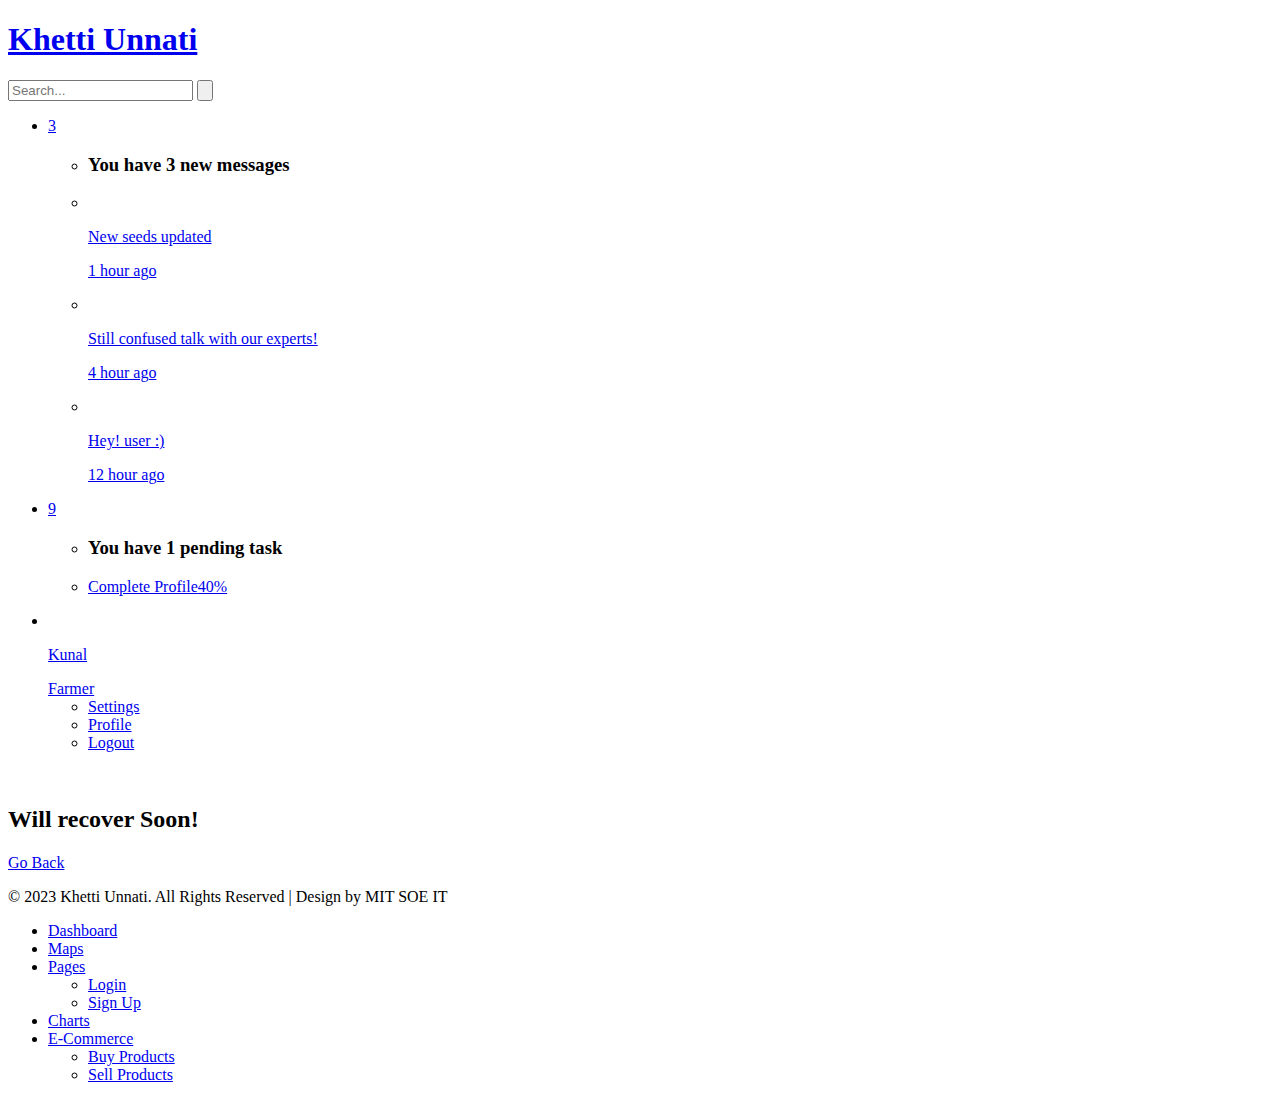
==== Admin/index.html @ a6f16d42 "HTML Complete chages" ====
<!--Author: W3layouts
Author URL: http://w3layouts.com
License: Creative Commons Attribution 3.0 Unported
License URL: http://creativecommons.org/licenses/by/3.0/
-->
<!DOCTYPE HTML>
<html>
<head>
<title>Shoppy an Admin Panel Category Flat Bootstrap Responsive Website Template | 404 :: w3layouts</title>
<meta name="viewport" content="width=device-width, initial-scale=1">
<meta http-equiv="Content-Type" content="text/html; charset=utf-8" />
<meta name="keywords" content="Shoppy Responsive web template, Bootstrap Web Templates, Flat Web Templates, Android Compatible web template, 
Smartphone Compatible web template, free webdesigns for Nokia, Samsung, LG, SonyEricsson, Motorola web design" />
<script type="application/x-javascript"> addEventListener("load", function() { setTimeout(hideURLbar, 0); }, false); function hideURLbar(){ window.scrollTo(0,1); } </script>
<!-- jQuery (necessary for Bootstrap's JavaScript plugins) -->
<link href="css/bootstrap.css" rel="stylesheet" type="text/css" media="all">
<!-- Custom Theme files -->
<link href="css/style.css" rel="stylesheet" type="text/css" media="all"/>
<!--js-->
<script src="js/jquery-2.1.1.min.js"></script> 
<!--icons-css-->
<link href="css/font-awesome.css" rel="stylesheet"> 
<!--Google Fonts-->
<link href='//fonts.googleapis.com/css?family=Carrois+Gothic' rel='stylesheet' type='text/css'>
<link href='//fonts.googleapis.com/css?family=Work+Sans:400,500,600' rel='stylesheet' type='text/css'>
<!--//skycons-icons-->
</head>
<body>	
<div class="page-container">	
   <div class="left-content">
	   <div class="mother-grid-inner">
            <!--header start here-->
				<div class="header-main">
					<div class="header-left">
							<div class="logo-name">
									 <a href="index.html"> <h1>Khetti Unnati</h1> 
									<!--<img id="logo" src="" alt="Logo"/>--> 
								  </a> 								
							</div>
							<!--search-box-->
								<div class="search-box">
									<form>
										<input type="text" placeholder="Search..." required="">	
										<input type="submit" value="">					
									</form>
								</div><!--//end-search-box-->
							<div class="clearfix"> </div>
						 </div>
						 <div class="header-right">
							<div class="profile_details_left"><!--notifications of menu start -->
								<ul class="nofitications-dropdown">
									<li class="dropdown head-dpdn">
										<a href="#" class="dropdown-toggle" data-toggle="dropdown" aria-expanded="false"><i class="fa fa-envelope"></i><span class="badge">3</span></a>
										<ul class="dropdown-menu">
											<li>
												<div class="notification_header">
													<h3>You have 3 new messages</h3>
												</div>
											</li>
											<li><a href="#">
											   <div class="user_img"><img src="images/p4.png" alt=""></div>
											   <div class="notification_desc">
												<p>New seeds updated</p>
												<p><span>1 hour ago</span></p>
												</div>
											   <div class="clearfix"></div>	
											</a></li>
											<li class="odd"><a href="#">
												<div class="user_img"><img src="images/p2.png" alt=""></div>
											   <div class="notification_desc">
												<p>Still confused talk with our experts! </p>
												<p><span>4 hour ago</span></p>
												</div>
											  <div class="clearfix"></div>	
											</a></li>
											<li><a href="#">
											   <div class="user_img"><img src="images/p3.png" alt=""></div>
											   <div class="notification_desc">
												<p>Hey! user :)</p>
												<p><span>12 hour ago</span></p>
												</div>
											   <div class="clearfix"></div>	
											</a></li>
											
										</ul>
									</li>	
									<li class="dropdown head-dpdn">
										<a href="#" class="dropdown-toggle" data-toggle="dropdown" aria-expanded="false"><i class="fa fa-tasks"></i><span class="badge blue1">9</span></a>
										<ul class="dropdown-menu">
											<li>
												<div class="notification_header">
													<h3>You have 1 pending task</h3>
												</div>
											</li>
											<li><a href="#">
												<div class="task-info">
													<span class="task-desc">Complete Profile</span><span class="percentage">40%</span>
													<div class="clearfix"></div>	
												</div>
												<div class="progress progress-striped active">
													<div class="bar yellow" style="width:40%;"></div>
												</div>
											</a></li>
											
										</ul>
									</li>	
								</ul>
								<div class="clearfix"> </div>
							</div>
							<!--notification menu end -->
							<div class="profile_details">		
								<ul>
									<li class="dropdown profile_details_drop">
										<a href="#" class="dropdown-toggle" data-toggle="dropdown" aria-expanded="false">
											<div class="profile_img">	
												<span class="prfil-img"><img src="images/p1.png" alt=""> </span> 
												<div class="user-name">
													<p>Kunal</p>
													<span>Farmer</span>
												</div>
												<i class="fa fa-angle-down lnr"></i>
												<i class="fa fa-angle-up lnr"></i>
												<div class="clearfix"></div>	
											</div>	
										</a>
										<ul class="dropdown-menu drp-mnu">
											<li> <a href="#"><i class="fa fa-cog"></i> Settings</a> </li> 
											<li> <a href="#"><i class="fa fa-user"></i> Profile</a> </li> 
											<li> <a href="#"><i class="fa fa-sign-out"></i> Logout</a> </li>
										</ul>
									</li>
								</ul>
							</div>
							<div class="clearfix"> </div>				
						</div>
				     <div class="clearfix"> </div>	
				</div>
<!--heder end here-->
<!-- script-for sticky-nav -->
		<script>
		$(document).ready(function() {
			 var navoffeset=$(".header-main").offset().top;
			 $(window).scroll(function(){
				var scrollpos=$(window).scrollTop(); 
				if(scrollpos >=navoffeset){
					$(".header-main").addClass("fixed");
				}else{
					$(".header-main").removeClass("fixed");
				}
			 });
			 
		});
		</script>
		<!-- /script-for sticky-nav -->
<!--inner block start here-->
<div class="inner-block">
    <div class="error-404">  	
    	<div class="error-page-left">
    		<img src="images/404.png" alt="">
    	</div>
    	<div class="error-right">
	    	<h2>Will recover Soon!</h2>
	    	<h4></h4>
	    	<a href="index.html">Go Back</a>
    	</div>
    </div>
</div>
<!--inner block end here-->
<!--copy rights start here-->
<div class="copyrights">
	 <p>© 2023 Khetti Unnati. All Rights Reserved | Design by MIT SOE IT</a> </p>
</div>	
<!--COPY rights end here-->
</div>
</div>
<!--slider menu-->
    <div class="sidebar-menu">
		  	<div class="logo"> <a href="#" class="sidebar-icon"> <span class="fa fa-bars"></span> </a> <a href="#"> <span id="logo" ></span> 
			      <!--<img id="logo" src="" alt="Logo"/>--> 
			  </a> </div>		  
		    <div class="menu">
		      <ul id="menu" >
		        <li id="menu-home" ><a href="index.html"><i class="fa fa-tachometer"></i><span>Dashboard</span></a></li>
		      
		       
		          <li><a href="maps.html"><i class="fa fa-map-marker"></i><span>Maps</span></a></li>
		        <li id="menu-academico" ><a href="#"><i class="fa fa-file-text"></i><span>Pages</span><span class="fa fa-angle-right" style="float: right"></span></a>
		          <ul id="menu-academico-sub" >
		          	 <li id="menu-academico-boletim" ><a href="login.html">Login</a></li>
		            <li id="menu-academico-avaliacoes" ><a href="signup.html">Sign Up</a></li>		           
		          </ul>
		        </li>
		        
		        <li><a href="charts.html"><i class="fa fa-bar-chart"></i><span>Charts</span></a></li>
		        <!-- <li><a href="#"><i class="fa fa-envelope"></i><span>Mailbox</span><span class="fa fa-angle-right" style="float: right"></span></a>
		        	 <ul id="menu-academico-sub" >
			            <li id="menu-academico-avaliacoes" ><a href="inbox.html">Inbox</a></li>
			            <li id="menu-academico-boletim" ><a href="inbox-details.html">Compose email</a></li>
		             </ul>
		        </li> -->
		        
		         <li><a href="#"><i class="fa fa-shopping-cart"></i><span>E-Commerce</span><span class="fa fa-angle-right" style="float: right"></span></a>
		         	<ul id="menu-academico-sub" >
			            <li id="menu-academico-avaliacoes" ><a href="product.html">Buy Products</a></li>
			            <li id="menu-academico-boletim" ><a href="price.html">Sell Products</a></li>
		             </ul>
		         </li>
		      </ul>
		    </div>
	 </div>
	<div class="clearfix"> </div>
</div>
<!--slide bar menu end here-->
<script>
var toggle = true;
            
$(".sidebar-icon").click(function() {                
  if (toggle)
  {
    $(".page-container").addClass("sidebar-collapsed").removeClass("sidebar-collapsed-back");
    $("#menu span").css({"position":"absolute"});
  }
  else
  {
    $(".page-container").removeClass("sidebar-collapsed").addClass("sidebar-collapsed-back");
    setTimeout(function() {
      $("#menu span").css({"position":"relative"});
    }, 400);
  }               
                toggle = !toggle;
            });
</script>
<!--scrolling js-->
		<script src="js/jquery.nicescroll.js"></script>
		<script src="js/scripts.js"></script>
		<!--//scrolling js-->
<script src="js/bootstrap.js"> </script>
<!-- mother grid end here-->
</body>
</html>
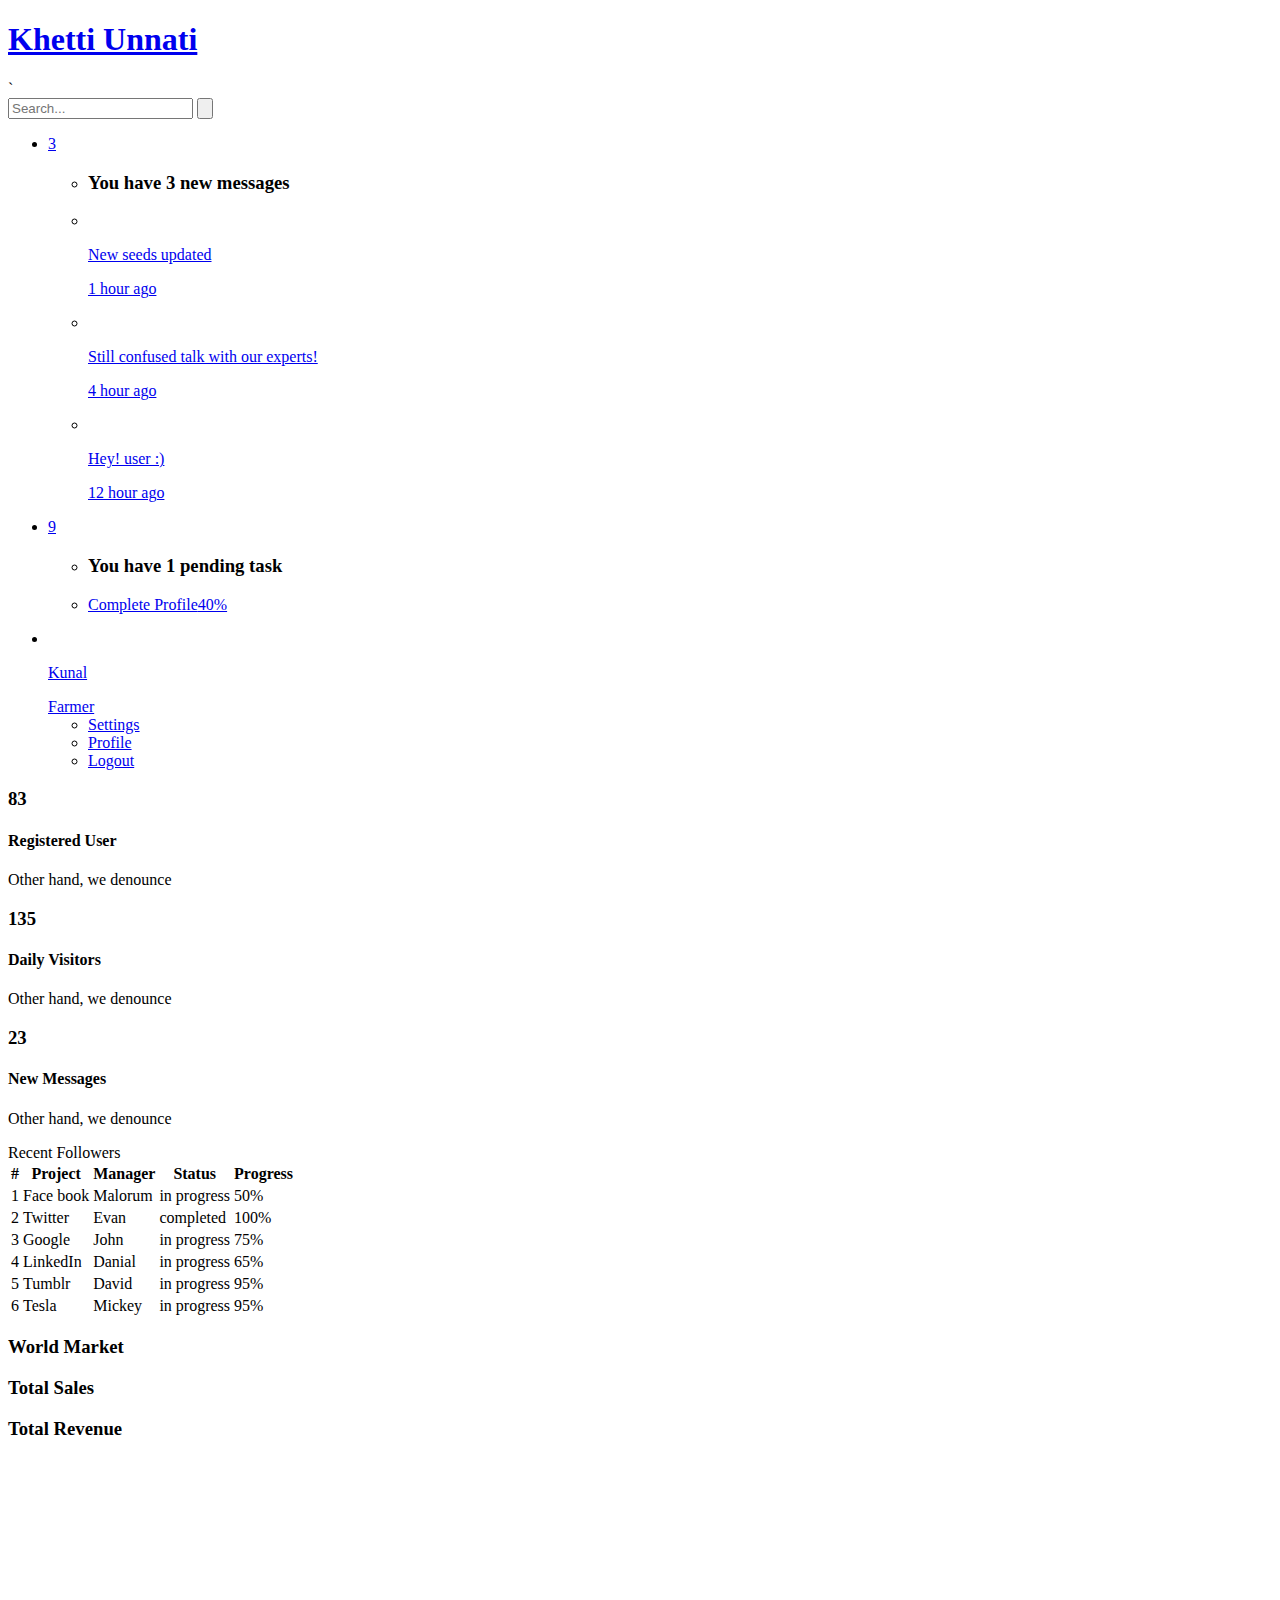
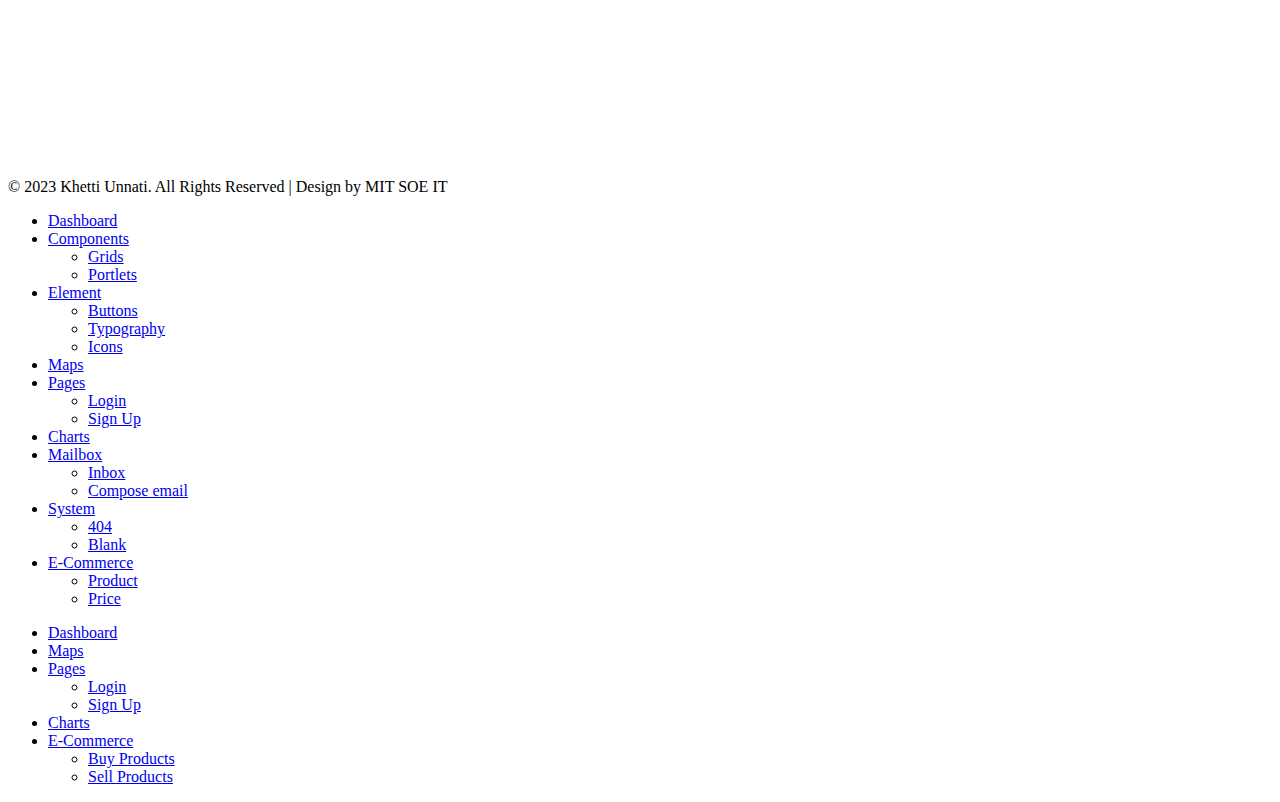
==== commit 3ec57ac2: "rohancommit" ====
--- a/Admin/index.html
+++ b/Admin/index.html
@@ -5,240 +5,663 @@
 -->
 <!DOCTYPE HTML>
 <html>
+
 <head>
-<title>Shoppy an Admin Panel Category Flat Bootstrap Responsive Website Template | 404 :: w3layouts</title>
-<meta name="viewport" content="width=device-width, initial-scale=1">
-<meta http-equiv="Content-Type" content="text/html; charset=utf-8" />
-<meta name="keywords" content="Shoppy Responsive web template, Bootstrap Web Templates, Flat Web Templates, Android Compatible web template, 
+	<title>Khetti Unnati - Dashboard</title>
+	<meta name="viewport" content="width=device-width, initial-scale=1">
+	<meta http-equiv="Content-Type" content="text/html; charset=utf-8" />
+	<meta name="keywords" content="Shoppy Responsive web template, Bootstrap Web Templates, Flat Web Templates, Android Compatible web template, 
 Smartphone Compatible web template, free webdesigns for Nokia, Samsung, LG, SonyEricsson, Motorola web design" />
-<script type="application/x-javascript"> addEventListener("load", function() { setTimeout(hideURLbar, 0); }, false); function hideURLbar(){ window.scrollTo(0,1); } </script>
-<!-- jQuery (necessary for Bootstrap's JavaScript plugins) -->
-<link href="css/bootstrap.css" rel="stylesheet" type="text/css" media="all">
-<!-- Custom Theme files -->
-<link href="css/style.css" rel="stylesheet" type="text/css" media="all"/>
-<!--js-->
-<script src="js/jquery-2.1.1.min.js"></script> 
-<!--icons-css-->
-<link href="css/font-awesome.css" rel="stylesheet"> 
-<!--Google Fonts-->
-<link href='//fonts.googleapis.com/css?family=Carrois+Gothic' rel='stylesheet' type='text/css'>
-<link href='//fonts.googleapis.com/css?family=Work+Sans:400,500,600' rel='stylesheet' type='text/css'>
+	<script
+		type="application/x-javascript"> addEventListener("load", function() { setTimeout(hideURLbar, 0); }, false); function hideURLbar(){ window.scrollTo(0,1); } </script>
+	<!-- jQuery (necessary for Bootstrap's JavaScript plugins) -->
+	<link href="css/bootstrap.css" rel="stylesheet" type="text/css" media="all">
+	<!-- Custom Theme files -->
+	<link href="css/style.css" rel="stylesheet" type="text/css" media="all" />
+	<!--js-->
+	<script src="js/jquery-2.1.1.min.js"></script>
+	<!--icons-css-->
+	<link href="css/font-awesome.css" rel="stylesheet">
+	<!--Google Fonts-->
+	<link href='//fonts.googleapis.com/css?family=Carrois+Gothic' rel='stylesheet' type='text/css'>
+	<link href='//fonts.googleapis.com/css?family=Work+Sans:400,500,600' rel='stylesheet' type='text/css'>
+	<!--//skycons-icons-->
+	<!--static chart-->
+<script src="js/Chart.min.js"></script>
+<!--//charts-->
+<!-- geo chart -->
+    <script src="//cdn.jsdelivr.net/modernizr/2.8.3/modernizr.min.js" type="text/javascript"></script>
+    <script>window.modernizr || document.write('<script src="lib/modernizr/modernizr-custom.js"><\/script>')</script>
+    <!--<script src="lib/html5shiv/html5shiv.js"></script>-->
+     <!-- Chartinator  -->
+    <script src="js/chartinator.js" ></script>
+    <script type="text/javascript">
+        jQuery(function ($) {
+
+            var chart3 = $('#geoChart').chartinator({
+                tableSel: '.geoChart',
+
+                columns: [{role: 'tooltip', type: 'string'}],
+         
+                colIndexes: [2],
+             
+                rows: [
+                    ['China - 2015'],
+                    ['Colombia - 2015'],
+                    ['France - 2015'],
+                    ['Italy - 2015'],
+                    ['Japan - 2015'],
+                    ['Kazakhstan - 2015'],
+                    ['Mexico - 2015'],
+                    ['Poland - 2015'],
+                    ['Russia - 2015'],
+                    ['Spain - 2015'],
+                    ['Tanzania - 2015'],
+                    ['Turkey - 2015']],
+              
+                ignoreCol: [2],
+              
+                chartType: 'GeoChart',
+              
+                chartAspectRatio: 1.5,
+             
+                chartZoom: 1.75,
+             
+                chartOffset: [-12,0],
+             
+                chartOptions: {
+                  
+                    width: null,
+                 
+                    backgroundColor: '#fff',
+                 
+                    datalessRegionColor: '#F5F5F5',
+               
+                    region: 'world',
+                  
+                    resolution: 'countries',
+                 
+                    legend: 'none',
+
+                    colorAxis: {
+                       
+                        colors: ['#679CCA', '#337AB7']
+                    },
+                    tooltip: {
+                     
+                        trigger: 'focus',
+
+                        isHtml: true
+                    }
+                }
+
+               
+            });                       
+        });
+    </script>
+<!--geo chart-->
+
+<!--skycons-icons-->
+<script src="js/skycons.js"></script>
 <!--//skycons-icons-->
 </head>
-<body>	
-<div class="page-container">	
-   <div class="left-content">
-	   <div class="mother-grid-inner">
-            <!--header start here-->
+
+<body>
+	<div class="page-container">
+		<div class="left-content">
+			<div class="mother-grid-inner">
+				<!--header start here-->
 				<div class="header-main">
 					<div class="header-left">
-							<div class="logo-name">
-									 <a href="index.html"> <h1>Khetti Unnati</h1> 
-									<!--<img id="logo" src="" alt="Logo"/>--> 
-								  </a> 								
-							</div>
-							<!--search-box-->
-								<div class="search-box">
-									<form>
-										<input type="text" placeholder="Search..." required="">	
-										<input type="submit" value="">					
-									</form>
-								</div><!--//end-search-box-->
-							<div class="clearfix"> </div>
-						 </div>
-						 <div class="header-right">
-							<div class="profile_details_left"><!--notifications of menu start -->
-								<ul class="nofitications-dropdown">
-									<li class="dropdown head-dpdn">
-										<a href="#" class="dropdown-toggle" data-toggle="dropdown" aria-expanded="false"><i class="fa fa-envelope"></i><span class="badge">3</span></a>
-										<ul class="dropdown-menu">
-											<li>
-												<div class="notification_header">
-													<h3>You have 3 new messages</h3>
+						<div class="logo-name">
+							<a href="index.html">
+								<h1>Khetti Unnati</h1>
+								<!--<img id="logo" src="" alt="Logo"/>-->
+							</a>
+						</div>`
+						<!--search-box-->
+						<div class="search-box">
+							<form>
+								<input type="text" placeholder="Search..." required="">
+								<input type="submit" value="">
+							</form>
+						</div><!--//end-search-box-->
+						<div class="clearfix"> </div>
+					</div>
+					<div class="header-right">
+						<div class="profile_details_left"><!--notifications of menu start -->
+							<ul class="nofitications-dropdown">
+								<li class="dropdown head-dpdn">
+									<a href="#" class="dropdown-toggle" data-toggle="dropdown" aria-expanded="false"><i
+											class="fa fa-envelope"></i><span class="badge">3</span></a>
+									<ul class="dropdown-menu">
+										<li>
+											<div class="notification_header">
+												<h3>You have 3 new messages</h3>
+											</div>
+										</li>
+										<li><a href="#">
+												<div class="user_img"><img src="images/p4.png" alt=""></div>
+												<div class="notification_desc">
+													<p>New seeds updated</p>
+													<p><span>1 hour ago</span></p>
 												</div>
-											</li>
-											<li><a href="#">
-											   <div class="user_img"><img src="images/p4.png" alt=""></div>
-											   <div class="notification_desc">
-												<p>New seeds updated</p>
-												<p><span>1 hour ago</span></p>
+												<div class="clearfix"></div>
+											</a></li>
+										<li class="odd"><a href="#">
+												<div class="user_img"><img src="images/p2.png" alt=""></div>
+												<div class="notification_desc">
+													<p>Still confused talk with our experts! </p>
+													<p><span>4 hour ago</span></p>
 												</div>
-											   <div class="clearfix"></div>	
+												<div class="clearfix"></div>
 											</a></li>
-											<li class="odd"><a href="#">
-												<div class="user_img"><img src="images/p2.png" alt=""></div>
-											   <div class="notification_desc">
-												<p>Still confused talk with our experts! </p>
-												<p><span>4 hour ago</span></p>
+										<li><a href="#">
+												<div class="user_img"><img src="images/p3.png" alt=""></div>
+												<div class="notification_desc">
+													<p>Hey! user :)</p>
+													<p><span>12 hour ago</span></p>
 												</div>
-											  <div class="clearfix"></div>	
+												<div class="clearfix"></div>
 											</a></li>
-											<li><a href="#">
-											   <div class="user_img"><img src="images/p3.png" alt=""></div>
-											   <div class="notification_desc">
-												<p>Hey! user :)</p>
-												<p><span>12 hour ago</span></p>
-												</div>
-											   <div class="clearfix"></div>	
-											</a></li>
-											
-										</ul>
-									</li>	
-									<li class="dropdown head-dpdn">
-										<a href="#" class="dropdown-toggle" data-toggle="dropdown" aria-expanded="false"><i class="fa fa-tasks"></i><span class="badge blue1">9</span></a>
-										<ul class="dropdown-menu">
-											<li>
-												<div class="notification_header">
-													<h3>You have 1 pending task</h3>
-												</div>
-											</li>
-											<li><a href="#">
+
+									</ul>
+								</li>
+								<li class="dropdown head-dpdn">
+									<a href="#" class="dropdown-toggle" data-toggle="dropdown" aria-expanded="false"><i
+											class="fa fa-tasks"></i><span class="badge blue1">9</span></a>
+									<ul class="dropdown-menu">
+										<li>
+											<div class="notification_header">
+												<h3>You have 1 pending task</h3>
+											</div>
+										</li>
+										<li><a href="#">
 												<div class="task-info">
-													<span class="task-desc">Complete Profile</span><span class="percentage">40%</span>
-													<div class="clearfix"></div>	
+													<span class="task-desc">Complete Profile</span><span
+														class="percentage">40%</span>
+													<div class="clearfix"></div>
 												</div>
 												<div class="progress progress-striped active">
 													<div class="bar yellow" style="width:40%;"></div>
 												</div>
 											</a></li>
+
+									</ul>
+								</li>
+							</ul>
+							<div class="clearfix"> </div>
+						</div>
+						<!--notification menu end -->
+						<div class="profile_details">
+							<ul>
+								<li class="dropdown profile_details_drop">
+									<a href="#" class="dropdown-toggle" data-toggle="dropdown" aria-expanded="false">
+										<div class="profile_img">
+											<span class="prfil-img"><img src="images/p1.png" alt=""> </span>
+											<div class="user-name">
+												<p>Kunal</p>
+												<span>Farmer</span>
+											</div>
+											<i class="fa fa-angle-down lnr"></i>
+											<i class="fa fa-angle-up lnr"></i>
+											<div class="clearfix"></div>
+										</div>
+									</a>
+									<ul class="dropdown-menu drp-mnu">
+										<li> <a href="#"><i class="fa fa-cog"></i> Settings</a> </li>
+										<li> <a href="profile.html"><i class="fa fa-user"></i> Profile</a> </li>
+										<li> <a href="login.html"><i class="fa fa-sign-out"></i> Logout</a> </li>
+									</ul>
+								</li>
+							</ul>
+						</div>
+						<div class="clearfix"> </div>
+					</div>
+					<div class="clearfix"> </div>
+				</div>
+				<!--heder end here-->
+				<!-- script-for sticky-nav -->
+				<script>
+					$(document).ready(function() {
+						 var navoffeset=$(".header-main").offset().top;
+						 $(window).scroll(function(){
+							var scrollpos=$(window).scrollTop(); 
+							if(scrollpos >=navoffeset){
+								$(".header-main").addClass("fixed");
+							}else{
+								$(".header-main").removeClass("fixed");
+							}
+						 });
+						 
+					});
+					</script>
+					<!-- /script-for sticky-nav -->
+			<!--inner block start here-->
+			<div class="inner-block">
+			<!--market updates updates-->
+				 <div class="market-updates">
+						<div class="col-md-4 market-update-gd">
+							<div class="market-update-block clr-block-1">
+								<div class="col-md-8 market-update-left">
+									<h3>83</h3>
+									<h4>Registered User</h4>
+									<p>Other hand, we denounce</p>
+								</div>
+								<div class="col-md-4 market-update-right">
+									<i class="fa fa-file-text-o"> </i>
+								</div>
+							  <div class="clearfix"> </div>
+							</div>
+						</div>
+						<div class="col-md-4 market-update-gd">
+							<div class="market-update-block clr-block-2">
+							 <div class="col-md-8 market-update-left">
+								<h3>135</h3>
+								<h4>Daily Visitors</h4>
+								<p>Other hand, we denounce</p>
+							  </div>
+								<div class="col-md-4 market-update-right">
+									<i class="fa fa-eye"> </i>
+								</div>
+							  <div class="clearfix"> </div>
+							</div>
+						</div>
+						<div class="col-md-4 market-update-gd">
+							<div class="market-update-block clr-block-3">
+								<div class="col-md-8 market-update-left">
+									<h3>23</h3>
+									<h4>New Messages</h4>
+									<p>Other hand, we denounce</p>
+								</div>
+								<div class="col-md-4 market-update-right">
+									<i class="fa fa-envelope-o"> </i>
+								</div>
+							  <div class="clearfix"> </div>
+							</div>
+						</div>
+					   <div class="clearfix"> </div>
+					</div>
+			<!--market updates end here-->
+			<!--mainpage chit-chating-->
+			<div class="chit-chat-layer1">
+				<div class="col-md-6 chit-chat-layer1-left">
+						   <div class="work-progres">
+										<div class="chit-chat-heading">
+											  Recent Followers
+										</div>
+										<div class="table-responsive">
+											<table class="table table-hover">
+											  <thead>
+												<tr>
+												  <th>#</th>
+												  <th>Project</th>
+												  <th>Manager</th>                                   
+																					
+												  <th>Status</th>
+												  <th>Progress</th>
+											  </tr>
+										  </thead>
+										  <tbody>
+											<tr>
+											  <td>1</td>
+											  <td>Face book</td>
+											  <td>Malorum</td>                                 
+																		 
+											  <td><span class="label label-danger">in progress</span></td>
+											  <td><span class="badge badge-info">50%</span></td>
+										  </tr>
+										  <tr>
+											  <td>2</td>
+											  <td>Twitter</td>
+											  <td>Evan</td>                               
+																			  
+											  <td><span class="label label-success">completed</span></td>
+											  <td><span class="badge badge-success">100%</span></td>
+										  </tr>
+										  <tr>
+											  <td>3</td>
+											  <td>Google</td>
+											  <td>John</td>                                
+											  
+											  <td><span class="label label-warning">in progress</span></td>
+											  <td><span class="badge badge-warning">75%</span></td>
+										  </tr>
+										  <tr>
+											  <td>4</td>
+											  <td>LinkedIn</td>
+											  <td>Danial</td>                                 
+																		 
+											  <td><span class="label label-info">in progress</span></td>
+											  <td><span class="badge badge-info">65%</span></td>
+										  </tr>
+										  <tr>
+											  <td>5</td>
+											  <td>Tumblr</td>
+											  <td>David</td>                                
+																			 
+											  <td><span class="label label-warning">in progress</span></td>
+											  <td><span class="badge badge-danger">95%</span></td>
+										  </tr>
+										  <tr>
+											  <td>6</td>
+											  <td>Tesla</td>
+											  <td>Mickey</td>                                  
+																		 
+											  <td><span class="label label-info">in progress</span></td>
+											  <td><span class="badge badge-success">95%</span></td>
+										  </tr>
+									  </tbody>
+								  </table>
+							  </div>
+						 </div>
+				  </div>
+				  <div class="col-md-6 chit-chat-layer1-rit">    	
+						<div class="geo-chart">
+								<section id="charts1" class="charts">
+							<div class="wrapper-flex">
+							
+								<table id="myTable" class="geoChart tableChart data-table col-table" style="display:none;">
+									<caption>Student Nationalities Table</caption>
+									<tr>
+										<th scope="col" data-type="string">Country</th>
+										<th scope="col" data-type="number">Number of Students</th>
+										<th scope="col" data-role="annotation">Annotation</th>
+									</tr>
+									<tr>
+										<td>China</td>
+										<td align="right">20</td>
+										<td align="right">20</td>
+									</tr>
+									<tr>
+										<td>Colombia</td>
+										<td align="right">5</td>
+										<td align="right">5</td>
+									</tr>
+									<tr>
+										<td>France</td>
+										<td align="right">3</td>
+										<td align="right">3</td>
+									</tr>
+									<tr>
+										<td>Italy</td>
+										<td align="right">1</td>
+										<td align="right">1</td>
+									</tr>
+									<tr>
+										<td>Japan</td>
+										<td align="right">18</td>
+										<td align="right">18</td>
+									</tr>
+									<tr>
+										<td>Kazakhstan</td>
+										<td align="right">1</td>
+										<td align="right">1</td>
+									</tr>
+									<tr>
+										<td>Mexico</td>
+										<td align="right">1</td>
+										<td align="right">1</td>
+									</tr>
+									<tr>
+										<td>Poland</td>
+										<td align="right">1</td>
+										<td align="right">1</td>
+									</tr>
+									<tr>
+										<td>Russia</td>
+										<td align="right">11</td>
+										<td align="right">11</td>
+									</tr>
+									<tr>
+										<td>Spain</td>
+										<td align="right">2</td>
+										<td align="right">2</td>
+									</tr>
+									<tr>
+										<td>Tanzania</td>
+										<td align="right">1</td>
+										<td align="right">1</td>
+									</tr>
+									<tr>
+										<td>Turkey</td>
+										<td align="right">2</td>
+										<td align="right">2</td>
+									</tr>
+							
+								</table>
+							
+								<div class="col geo_main">
+									 <h3 id="geoChartTitle">World Market</h3>
+									<div id="geoChart" class="chart"> </div>
+								</div>
+							
+							
+							</div><!-- .wrapper-flex -->
+							</section>				
+						</div>
+				  </div>
+				 <div class="clearfix"> </div>
+			</div>
+			<!--main page chit chating end here-->
+			<!--main page chart start here-->
+			
+			<!--main page chart layer2-->
+			<div class="chart-layer-2">
+				
+				<div class="col-md-6 chart-layer2-right">
+						<div class="prograc-blocks">
+						 <!--Progress bars-->
+						<div class="home-progres-main">
+						   <h3>Total Sales</h3>
+						 </div>
+						<div class='bar_group'>
+								<div class='bar_group__bar thin' label='Rating' show_values='true' tooltip='true' value='343'></div>
+								<div class='bar_group__bar thin' label='Quality' show_values='true' tooltip='true' value='235'></div>
+								<div class='bar_group__bar thin' label='Amount' show_values='true' tooltip='true' value='550'></div>
+								<div class='bar_group__bar thin' label='Farming' show_values='true' tooltip='true' value='456'></div>
+						</div>
+							<script src="js/bars.js"></script>
+			
+					  <!--//Progress bars-->
+					  </div>
+				</div>
+				<div class="col-md-6 chart-layer2-left">
+					<div class="content-main revenue">			
+								<h3>Total Revenue</h3>
+								<canvas id="radar" height="300" width="300" style="width: 300px; height: 300px;"></canvas>
+									<script>
+										var radarChartData = {
+											labels : ["","","","","","",""],
+											datasets : [
+												{
+													fillColor : "rgba(104, 174, 0, 0.83)",
+													strokeColor : "#68ae00",
+													pointColor : "#68ae00",
+													pointStrokeColor : "#fff",
+													data : [65,59,90,81,56,55,40]
+												},
+												{
+													fillColor : "rgba(236, 133, 38, 0.82)",
+													strokeColor : "#ec8526",
+													pointColor : "#ec8526",
+													pointStrokeColor : "#fff",
+													data : [28,48,40,19,96,27,100]
+												}
+											]
 											
-										</ul>
-									</li>	
-								</ul>
-								<div class="clearfix"> </div>
-							</div>
-							<!--notification menu end -->
-							<div class="profile_details">		
-								<ul>
-									<li class="dropdown profile_details_drop">
-										<a href="#" class="dropdown-toggle" data-toggle="dropdown" aria-expanded="false">
-											<div class="profile_img">	
-												<span class="prfil-img"><img src="images/p1.png" alt=""> </span> 
-												<div class="user-name">
-													<p>Kunal</p>
-													<span>Farmer</span>
-												</div>
-												<i class="fa fa-angle-down lnr"></i>
-												<i class="fa fa-angle-up lnr"></i>
-												<div class="clearfix"></div>	
-											</div>	
-										</a>
-										<ul class="dropdown-menu drp-mnu">
-											<li> <a href="#"><i class="fa fa-cog"></i> Settings</a> </li> 
-											<li> <a href="#"><i class="fa fa-user"></i> Profile</a> </li> 
-											<li> <a href="#"><i class="fa fa-sign-out"></i> Logout</a> </li>
-										</ul>
-									</li>
-								</ul>
-							</div>
-							<div class="clearfix"> </div>				
-						</div>
-				     <div class="clearfix"> </div>	
+										};
+										new Chart(document.getElementById("radar").getContext("2d")).Radar(radarChartData);
+									</script>
+					</div>
 				</div>
-<!--heder end here-->
-<!-- script-for sticky-nav -->
-		<script>
-		$(document).ready(function() {
-			 var navoffeset=$(".header-main").offset().top;
-			 $(window).scroll(function(){
-				var scrollpos=$(window).scrollTop(); 
-				if(scrollpos >=navoffeset){
-					$(".header-main").addClass("fixed");
-				}else{
-					$(".header-main").removeClass("fixed");
-				}
-			 });
-			 
-		});
-		</script>
-		<!-- /script-for sticky-nav -->
-<!--inner block start here-->
-<div class="inner-block">
-    <div class="error-404">  	
-    	<div class="error-page-left">
-    		<img src="images/404.png" alt="">
-    	</div>
-    	<div class="error-right">
-	    	<h2>Will recover Soon!</h2>
-	    	<h4></h4>
-	    	<a href="index.html">Go Back</a>
-    	</div>
-    </div>
-</div>
-<!--inner block end here-->
-<!--copy rights start here-->
-<div class="copyrights">
-	 <p>© 2023 Khetti Unnati. All Rights Reserved | Design by MIT SOE IT</a> </p>
-</div>	
-<!--COPY rights end here-->
-</div>
-</div>
-<!--slider menu-->
-    <div class="sidebar-menu">
-		  	<div class="logo"> <a href="#" class="sidebar-icon"> <span class="fa fa-bars"></span> </a> <a href="#"> <span id="logo" ></span> 
-			      <!--<img id="logo" src="" alt="Logo"/>--> 
-			  </a> </div>		  
-		    <div class="menu">
-		      <ul id="menu" >
-		        <li id="menu-home" ><a href="index.html"><i class="fa fa-tachometer"></i><span>Dashboard</span></a></li>
-		      
-		       
-		          <li><a href="maps.html"><i class="fa fa-map-marker"></i><span>Maps</span></a></li>
-		        <li id="menu-academico" ><a href="#"><i class="fa fa-file-text"></i><span>Pages</span><span class="fa fa-angle-right" style="float: right"></span></a>
-		          <ul id="menu-academico-sub" >
-		          	 <li id="menu-academico-boletim" ><a href="login.html">Login</a></li>
-		            <li id="menu-academico-avaliacoes" ><a href="signup.html">Sign Up</a></li>		           
-		          </ul>
-		        </li>
-		        
-		        <li><a href="charts.html"><i class="fa fa-bar-chart"></i><span>Charts</span></a></li>
-		        <!-- <li><a href="#"><i class="fa fa-envelope"></i><span>Mailbox</span><span class="fa fa-angle-right" style="float: right"></span></a>
+			  <div class="clearfix"> </div>
+			</div>
+			
+			
+			
+			<!--inner block end here-->
+			<!--copy rights start here-->
+			<div class="copyrights">
+				 <p>© 2023 Khetti Unnati. All Rights Reserved | Design by MIT SOE IT<a href="#" target="_blank"></a> </p>
+			</div>	
+			<!--COPY rights end here-->
+			</div>
+			</div>
+			<!--slider menu-->
+				<div class="sidebar-menu">
+						  <div class="logo"> <a href="#" class="sidebar-icon"> <span class="fa fa-bars"></span> </a> <a href="#"> <span id="logo" ></span> 
+							  <!--<img id="logo" src="" alt="Logo"/>--> 
+						  </a> </div>		  
+						<div class="menu">
+						  <ul id="menu" >
+							<li id="menu-home" ><a href="index.html"><i class="fa fa-tachometer"></i><span>Dashboard</span></a></li>
+							<li><a href="#"><i class="fa fa-cogs"></i><span>Components</span><span class="fa fa-angle-right" style="float: right"></span></a>
+							  <ul>
+								<li><a href="grids.html">Grids</a></li>
+								<li><a href="portlet.html">Portlets</a></li>		            
+							  </ul>
+							</li>
+							<li id="menu-comunicacao" ><a href="#"><i class="fa fa-book nav_icon"></i><span>Element</span><span class="fa fa-angle-right" style="float: right"></span></a>
+							  <ul id="menu-comunicacao-sub" >
+								<li id="menu-mensagens" style="width: 120px" ><a href="buttons.html">Buttons</a>		              
+								</li>
+								<li id="menu-arquivos" ><a href="typography.html">Typography</a></li>
+								<li id="menu-arquivos" ><a href="icons.html">Icons</a></li>
+							  </ul>
+							</li>
+							  <li><a href="maps.html"><i class="fa fa-map-marker"></i><span>Maps</span></a></li>
+							<li id="menu-academico" ><a href="#"><i class="fa fa-file-text"></i><span>Pages</span><span class="fa fa-angle-right" style="float: right"></span></a>
+							  <ul id="menu-academico-sub" >
+								   <li id="menu-academico-boletim" ><a href="login.html">Login</a></li>
+								<li id="menu-academico-avaliacoes" ><a href="signup.html">Sign Up</a></li>		           
+							  </ul>
+							</li>
+							
+							<li><a href="charts.html"><i class="fa fa-bar-chart"></i><span>Charts</span></a></li>
+							<li><a href="#"><i class="fa fa-envelope"></i><span>Mailbox</span><span class="fa fa-angle-right" style="float: right"></span></a>
+								 <ul id="menu-academico-sub" >
+									<li id="menu-academico-avaliacoes" ><a href="inbox.html">Inbox</a></li>
+									<li id="menu-academico-boletim" ><a href="inbox-details.html">Compose email</a></li>
+								 </ul>
+							</li>
+							 <li><a href="#"><i class="fa fa-cog"></i><span>System</span><span class="fa fa-angle-right" style="float: right"></span></a>
+								  <ul id="menu-academico-sub" >
+									<li id="menu-academico-avaliacoes" ><a href="404.html">404</a></li>
+									<li id="menu-academico-boletim" ><a href="blank.html">Blank</a></li>
+								 </ul>
+							 </li>
+							 <li><a href="#"><i class="fa fa-shopping-cart"></i><span>E-Commerce</span><span class="fa fa-angle-right" style="float: right"></span></a>
+								 <ul id="menu-academico-sub" >
+									<li id="menu-academico-avaliacoes" ><a href="product.php">Product</a></li>
+									<li id="menu-academico-boletim" ><a href="price.html">Price</a></li>
+								 </ul>
+							 </li>
+						  </ul>
+						</div>
+				 </div>
+				<div class="clearfix"> </div>
+			</div>
+			<!--slide bar menu end here-->
+			<script>
+			var toggle = true;
+						
+			$(".sidebar-icon").click(function() {                
+			  if (toggle)
+			  {
+				$(".page-container").addClass("sidebar-collapsed").removeClass("sidebar-collapsed-back");
+				$("#menu span").css({"position":"absolute"});
+			  }
+			  else
+			  {
+				$(".page-container").removeClass("sidebar-collapsed").addClass("sidebar-collapsed-back");
+				setTimeout(function() {
+				  $("#menu span").css({"position":"relative"});
+				}, 400);
+			  }               
+							toggle = !toggle;
+						});
+			</script>
+			<!--scrolling js-->
+					<script src="js/jquery.nicescroll.js"></script>
+					<script src="js/scripts.js"></script>
+					<!--//scrolling js-->
+			<script src="js/bootstrap.js"> </script>
+			<!-- mother grid end here-->
+				<!-- /script-for sticky-nav -->
+				<!--inner block start here-->
+				
+				<!--inner block end here-->
+				<!--copy rights start here-->
+				
+				<!--COPY rights end here-->
+			</div>
+		</div>
+		<!--slider menu-->
+		<div class="sidebar-menu">
+			<div class="logo"> <a href="#" class="sidebar-icon"> <span class="fa fa-bars"></span> </a> <a href="#">
+					<span id="logo"></span>
+					<!--<img id="logo" src="" alt="Logo"/>-->
+				</a> </div>
+			<div class="menu">
+				<ul id="menu">
+					<li id="menu-home"><a href="index.html"><i class="fa fa-tachometer"></i><span>Dashboard</span></a>
+					</li>
+
+
+					<li><a href="maps.html"><i class="fa fa-map-marker"></i><span>Maps</span></a></li>
+					<li id="menu-academico"><a href="#"><i class="fa fa-file-text"></i><span>Pages</span><span
+								class="fa fa-angle-right" style="float: right"></span></a>
+						<ul id="menu-academico-sub">
+							<li id="menu-academico-boletim"><a href="login.html">Login</a></li>
+							<li id="menu-academico-avaliacoes"><a href="signup.html">Sign Up</a></li>
+						</ul>
+					</li>
+
+					<li><a href="charts.html"><i class="fa fa-bar-chart"></i><span>Charts</span></a></li>
+					<!-- <li><a href="#"><i class="fa fa-envelope"></i><span>Mailbox</span><span class="fa fa-angle-right" style="float: right"></span></a>
 		        	 <ul id="menu-academico-sub" >
 			            <li id="menu-academico-avaliacoes" ><a href="inbox.html">Inbox</a></li>
 			            <li id="menu-academico-boletim" ><a href="inbox-details.html">Compose email</a></li>
 		             </ul>
 		        </li> -->
-		        
-		         <li><a href="#"><i class="fa fa-shopping-cart"></i><span>E-Commerce</span><span class="fa fa-angle-right" style="float: right"></span></a>
-		         	<ul id="menu-academico-sub" >
-			            <li id="menu-academico-avaliacoes" ><a href="product.html">Buy Products</a></li>
-			            <li id="menu-academico-boletim" ><a href="price.html">Sell Products</a></li>
-		             </ul>
-		         </li>
-		      </ul>
-		    </div>
-	 </div>
-	<div class="clearfix"> </div>
-</div>
-<!--slide bar menu end here-->
-<script>
-var toggle = true;
-            
-$(".sidebar-icon").click(function() {                
-  if (toggle)
-  {
-    $(".page-container").addClass("sidebar-collapsed").removeClass("sidebar-collapsed-back");
-    $("#menu span").css({"position":"absolute"});
-  }
-  else
-  {
-    $(".page-container").removeClass("sidebar-collapsed").addClass("sidebar-collapsed-back");
-    setTimeout(function() {
-      $("#menu span").css({"position":"relative"});
-    }, 400);
-  }               
-                toggle = !toggle;
-            });
-</script>
-<!--scrolling js-->
-		<script src="js/jquery.nicescroll.js"></script>
-		<script src="js/scripts.js"></script>
-		<!--//scrolling js-->
-<script src="js/bootstrap.js"> </script>
-<!-- mother grid end here-->
+
+					<li><a href="#"><i class="fa fa-shopping-cart"></i><span>E-Commerce</span><span
+								class="fa fa-angle-right" style="float: right"></span></a>
+						<ul id="menu-academico-sub">
+							<li id="menu-academico-avaliacoes"><a href="product.html">Buy Products</a></li>
+							<li id="menu-academico-boletim"><a href="price.html">Sell Products</a></li>
+						</ul>
+					</li>
+				</ul>
+			</div>
+		</div>
+		<div class="clearfix"> </div>
+	</div>
+	<!--slide bar menu end here-->
+	<script>
+		var toggle = true;
+
+		$(".sidebar-icon").click(function () {
+			if (toggle) {
+				$(".page-container").addClass("sidebar-collapsed").removeClass("sidebar-collapsed-back");
+				$("#menu span").css({ "position": "absolute" });
+			}
+			else {
+				$(".page-container").removeClass("sidebar-collapsed").addClass("sidebar-collapsed-back");
+				setTimeout(function () {
+					$("#menu span").css({ "position": "relative" });
+				}, 400);
+			}
+			toggle = !toggle;
+		});
+	</script>
+	<!--scrolling js-->
+	<script src="js/jquery.nicescroll.js"></script>
+	<script src="js/scripts.js"></script>
+	<!--//scrolling js-->
+	<script src="js/bootstrap.js"> </script>
+	<!-- mother grid end here-->
 </body>
-</html>
-
-
-                      
-						
+
+</html>